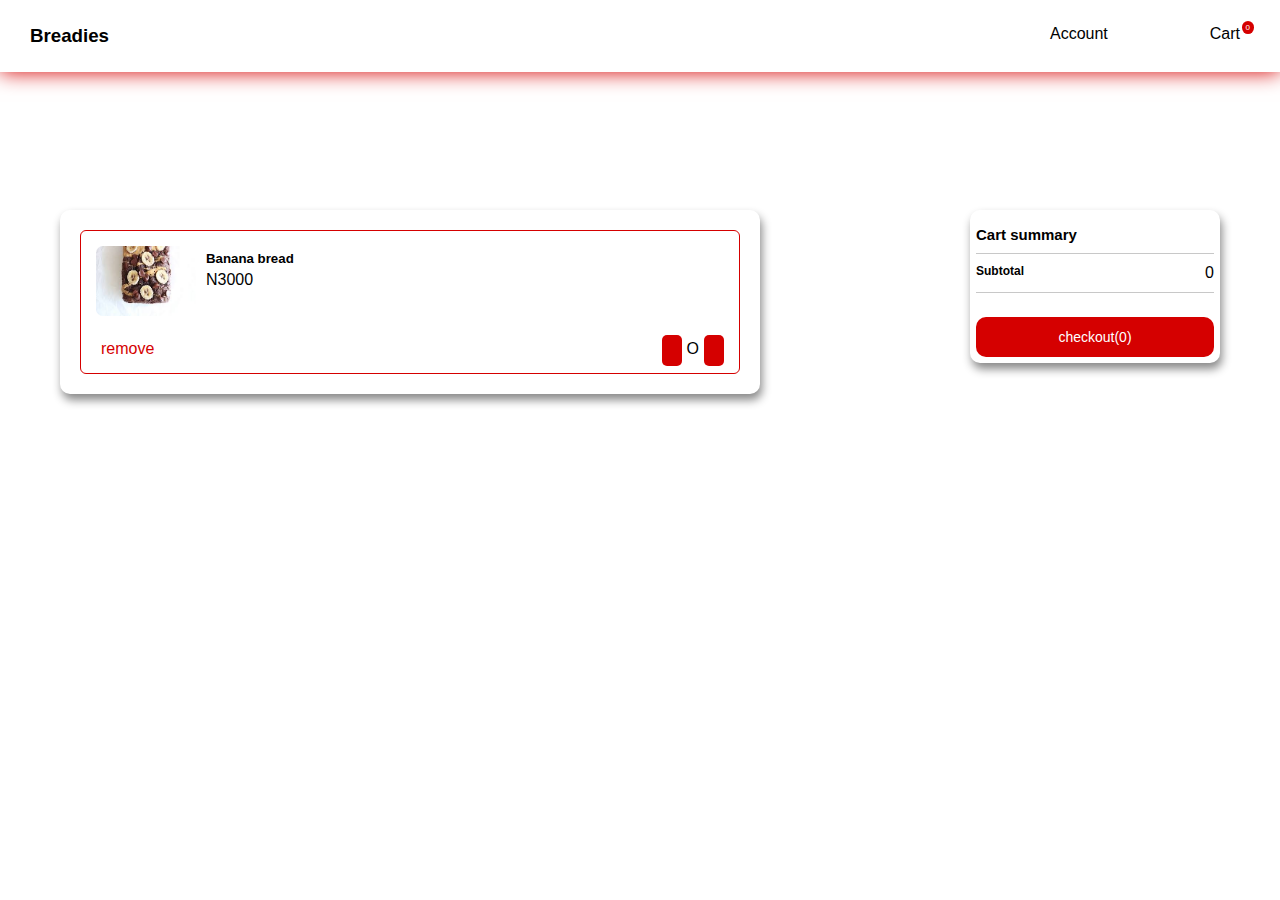
==== cart.html @ e0b320e6 "first commit" ====
<!DOCTYPE html>
<html lang="en">

<head>
    <meta charset="UTF-8">
    <meta name="viewport" content="width=device-width, initial-scale=1.0">
    <title>Cart</title>
    <link rel="stylesheet" href="./style/view.css">
    <link rel="stylesheet" href="https://cdnjs.cloudflare.com/ajax/libs/font-awesome/6.4.0/css/all.min.css"
        integrity="sha512-iecdLmaskl7CVkqkXNQ/ZH/XLlvWZOJyj7Yy7tcenmpD1ypASozpmT/E0iPtmFIB46ZmdtAc9eNBvH0H/ZpiBw=="
        crossorigin="anonymous" referrerpolicy="no-referrer" />
</head>

<body>
    <nav class="nave">
        <div class="logo">
            <h3>Breadies</h3>
            <i class="fa-sharp fa-solid fa-bread-slice"></i>
        </div>
        <div class="user-data">
            <div class="user-account">
                <span>Account</span>
                <i class="fa-solid fa-chevron-down"></i>
            </div>
            <div class="user-cart">
                <span>Cart</span>
                <i class="fa-solid fa-cart-shopping"></i>
                <span class="cart-count">0</span>
            </div>
        </div>

        <div class="close-modal"></div>

        <div class="dis-user-account">
            <button class="dis-user-signIn">sign in</button>
            <ul class="dis-user-acc-list">
                <li><a href="">My Profile</a></li>
                <li><a href="">Orders</a></li>
            </ul>
        </div>
    </nav>

    <main>
        <div class="cart-main-items">
            <div class="cart-cont">
                <div class="cart-main">
                    <div class="cart-main-flex">
                        <img src="./images/chocolate-and-banana.jpeg" alt="">
                        <div class="cart-main-dis">
                            <h5>Banana bread</h5>
                            <span>N3000</span>
                        </div>
                    </div>
                    <div class="cart-del-or-add">
                        <div class="del">
                            <i class="fa-solid fa-trash"></i>
                            <span>remove</span>
                        </div>
                        <div class="add">
                            <i class="fa-solid fa-minus"></i>
                            <span>O</span>
                            <i class="fa-solid fa-plus"></i>
                        </div>
                    </div>
                </div>
            </div>
            <div class="summary">
                <h3>Cart summary</h3>
                <div class="summary-total">
                    <h4>Subtotal</h4>
                    <span>0</span>
                </div>
                <div class="check-out">
                    <button id="checkBtn">checkout(0)</button>
                </div>
            </div>
        </div>
    </main>
</body>

</html>
---- style/view.css ----
* {
    padding: 0;
    margin: 0;
    box-sizing: border-box;
}

body {
    font-family: Verdana, Geneva, Tahoma, sans-serif;
}

:root {
    --primary-color: #ffffff;
    --secondary-color: #898989;
    --intermediate-color: #d50000;
}

.nave,
.logo,
.user-data,
.user-account,
.user-cart,
.cart-side-bar .items {
    display: flex;
}

.nave {
    width: 100%;
    justify-content: space-between;
    padding: 25px 30px;
    background-color: var(--primary-color);
    box-shadow: 0 0 20px var(--intermediate-color);
}

.logo h3 {
    margin-right: 1rem;
}

.logo .fa-bread-slice {
    color: var(--intermediate-color);
    font-size: 22px;
}

.user-data {
    width: 200px;
    justify-content: space-between;
}

.user-account span,
.user-cart span {
    margin-right: 10px;
}

.user-account i, 
.user-cart i {
    font-size: 18px;
}

.user-cart,
.user-account {
    cursor: pointer;
}

.user-cart {
    position: relative;
}

.user-cart .cart-count {
    padding: 2px 4px;
    background-color: var(--intermediate-color);
    color: var(--primary-color);
    border-radius: 50%;
    position: absolute;
    top: -4px;
    right: -4px;
    font-size: 8px;
    margin: 0 !important;
}

.close-modal {
    width: 100vw;
    height: 100%;
    position: absolute;
    left: 0;
    top: 0;
    z-index: 2;
    background-color: #89898980;
    display: none;
}

.dis-user-account {
    position: absolute;
    top: 3.5rem;
    right: 6rem;
    z-index: 3;
    width: 200px;
    height: auto;
    border-radius: 10px;
    box-shadow: 2px 4px 17px #000000;
    padding: 10px;
    text-align: center;
    background-color: var(--primary-color);
    display: none;
}

.dis-user-account .dis-user-signIn {
    width: 100%;
    background-color: var(--intermediate-color);
    border: none;
    border-radius: 10px;
    height: 40px;
    color: var(--primary-color);
    font-weight: 700;
    transition: .8s;
    margin-bottom: 10px;
}

.dis-user-account .dis-user-signIn:hover {
    background-color: #ab0000;
}

.dis-user-account ul li {
    list-style: none;
    line-height: 40px;
    transition: .8s;
}

.dis-user-account ul li:hover {
    background-color: #89898956;
    border-radius: 5px;
}

.dis-user-account ul li a {
    text-decoration: none;
    color: #000000;
}

.cart-main-items {
    width: 100%;
    padding: 10px 60px;
    margin-top: 8rem;
    display: flex;
    justify-content: space-between;
}

.cart-cont {
    background-color: var(--primary-color);
    padding: 20px;
    width: 700px;
    box-shadow: 2px 6px 10px var(--secondary-color);
    border-radius: 10px;
    display: grid;
    grid-template-columns: auto;
    row-gap: 1rem;
}

.cart-main {
    width: 100%;
    border: 1px solid var(--intermediate-color);
    padding: 15px;
    border-radius: 6px;
}

.cart-main-flex {
    display: flex;
}

.cart-main-flex img {
    width: 100px;
    height: 70px;
    border-radius: 7px;
}

.cart-main-dis {
    margin: 5px 0 0 10px;
}

.cart-main-dis h5 {
    margin-bottom: 5px;
}

.cart-main .cart-del-or-add {
    display: flex;
    justify-content: space-between;
    margin-top: 1.5rem;
    width: 100%;
}

.cart-main .cart-del-or-add .del {
    color: var(--intermediate-color);
}

.cart-main .cart-del-or-add .del span {
    margin-left: 5px;
}

.cart-main .cart-del-or-add .add i {
    padding: 10px;
    background-color: var(--intermediate-color);
    color: #ffffff;
    border-radius: 5px;
    font-size: 10px;
}

.cart-main .cart-del-or-add .add .fa-minus {
    margin-right: 5px;
}

.cart-main .cart-del-or-add .add .fa-plus {
    margin-left: 5px;
}

.summary {
    width: 250px;
    height: fit-content;
    background-color: var(--primary-color);
    box-shadow: 2px 6px 10px var(--secondary-color);
    border-radius: 10px;
    padding: 6px;
}

.summary h3 {
    font-size: 15px;
    font-weight: 600;
    padding: 10px 0;
    border-bottom: 1px solid #c8c8c8;
}

.summary-total {
    display: flex;
    justify-content: space-between;
    padding: 10px 0;
    border-bottom: 1px solid #c8c8c8;
}

.summary-total h4 {
    font-size: 12px;
}

.check-out {
    width: 100%;
    margin-top: 1.5rem;
}

.check-out button {
    width: 100%;
    height: 40px;
    background-color: var(--intermediate-color);
    border: none;
    border-radius: 10px;
    color: var(--primary-color);
    font-size: 14px;
    font-weight: 500;
}
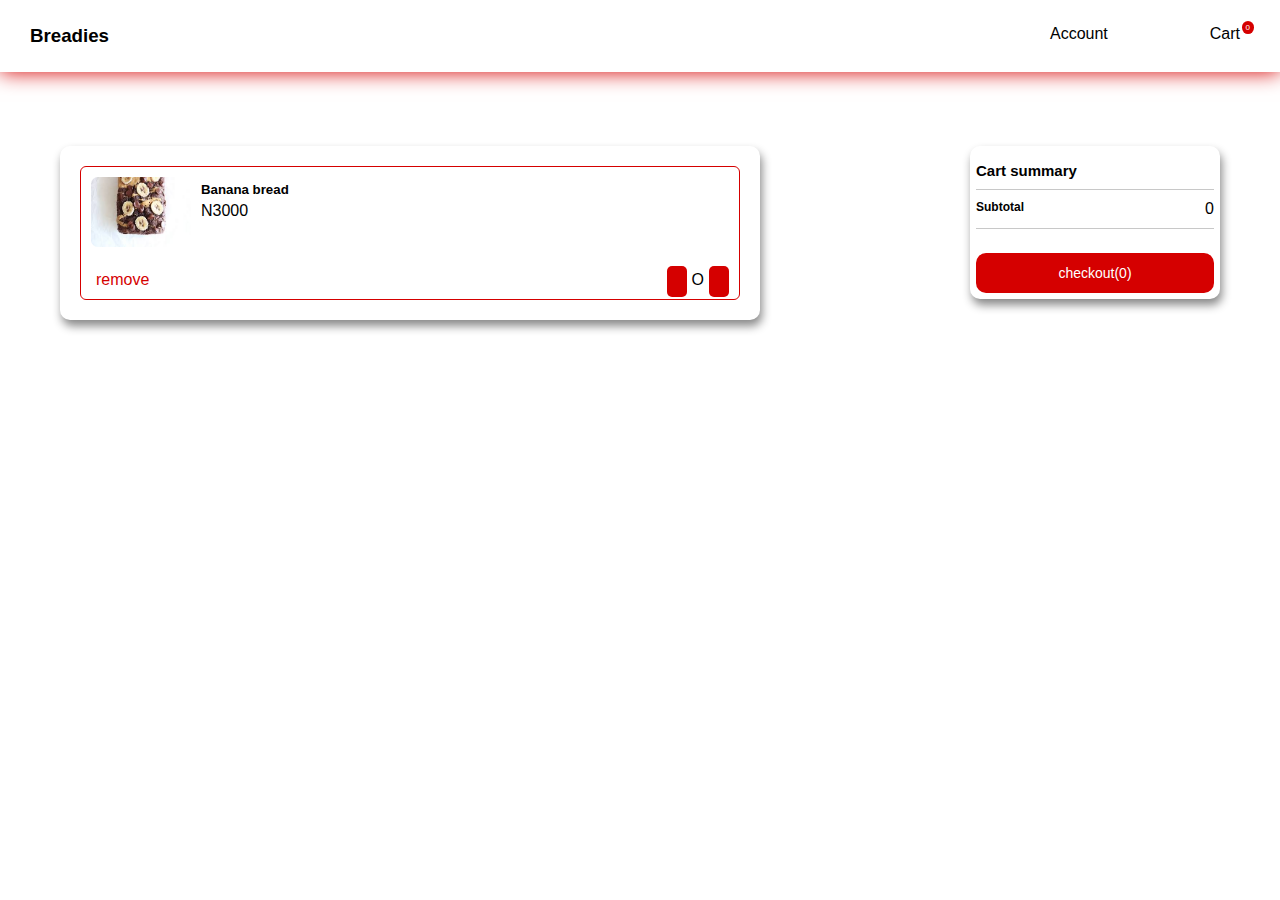
==== commit 6ea2dea9: "eidted" ====
--- a/cart.html
+++ b/cart.html
@@ -1,4 +1,4 @@
-<!DOCTYPE html>
+ <!DOCTYPE html>
 <html lang="en">
 
 <head>
@@ -21,9 +21,10 @@
             <div class="user-account">
                 <span>Account</span>
                 <i class="fa-solid fa-chevron-down"></i>
+                <i class="fa-solid fa-user"></i>
             </div>
             <div class="user-cart">
-                <span>Cart</span>
+                <span class="cart-img">Cart</span>
                 <i class="fa-solid fa-cart-shopping"></i>
                 <span class="cart-count">0</span>
             </div>
--- a/style/view.css
+++ b/style/view.css
@@ -49,6 +49,10 @@
 .user-cart span {
     margin-right: 10px;
 }
+
+    .user-account .fa-user {
+        display: none;
+    }
 
 .user-account i, 
 .user-cart i {
@@ -137,7 +141,7 @@
 .cart-main-items {
     width: 100%;
     padding: 10px 60px;
-    margin-top: 8rem;
+    margin-top: 4rem;
     display: flex;
     justify-content: space-between;
 }
@@ -156,7 +160,7 @@
 .cart-main {
     width: 100%;
     border: 1px solid var(--intermediate-color);
-    padding: 15px;
+    padding: 10px;
     border-radius: 6px;
 }
 
@@ -250,4 +254,61 @@
     color: var(--primary-color);
     font-size: 14px;
     font-weight: 500;
+}
+
+@media (max-width: 576px) {
+        .nave {
+        padding: 20px;
+    }
+
+    .logo h3 {
+        font-size: 14px;
+        margin-right: 10px;
+    }
+
+    .info {
+        font-size: 13px;
+        font-weight: 500;
+    }
+
+    .logo .fa-bread-slice {
+        font-size: 16px;
+    }
+
+    .user-data {
+        width: 70px;
+    }
+
+    .user-account span,
+    .user-cart .cart-img,
+    .user-account .fa-chevron-down {
+        display: none;
+    }
+
+    .user-account .fa-user {
+        display: block;
+    }
+
+    .cart-main-items {
+        display: block;
+        padding: 0 10px;
+    }
+
+    .cart-main-dis span {
+        font-size: 11px;
+    }
+
+    .cart-cont {
+        width: 100%;
+    }
+
+    .summary {
+        width: 100%;
+        margin: 2rem 0;
+    }
+
+    .summary h3,
+    .cart-main-dis h5 {
+        font-size: 13px;
+    }
 }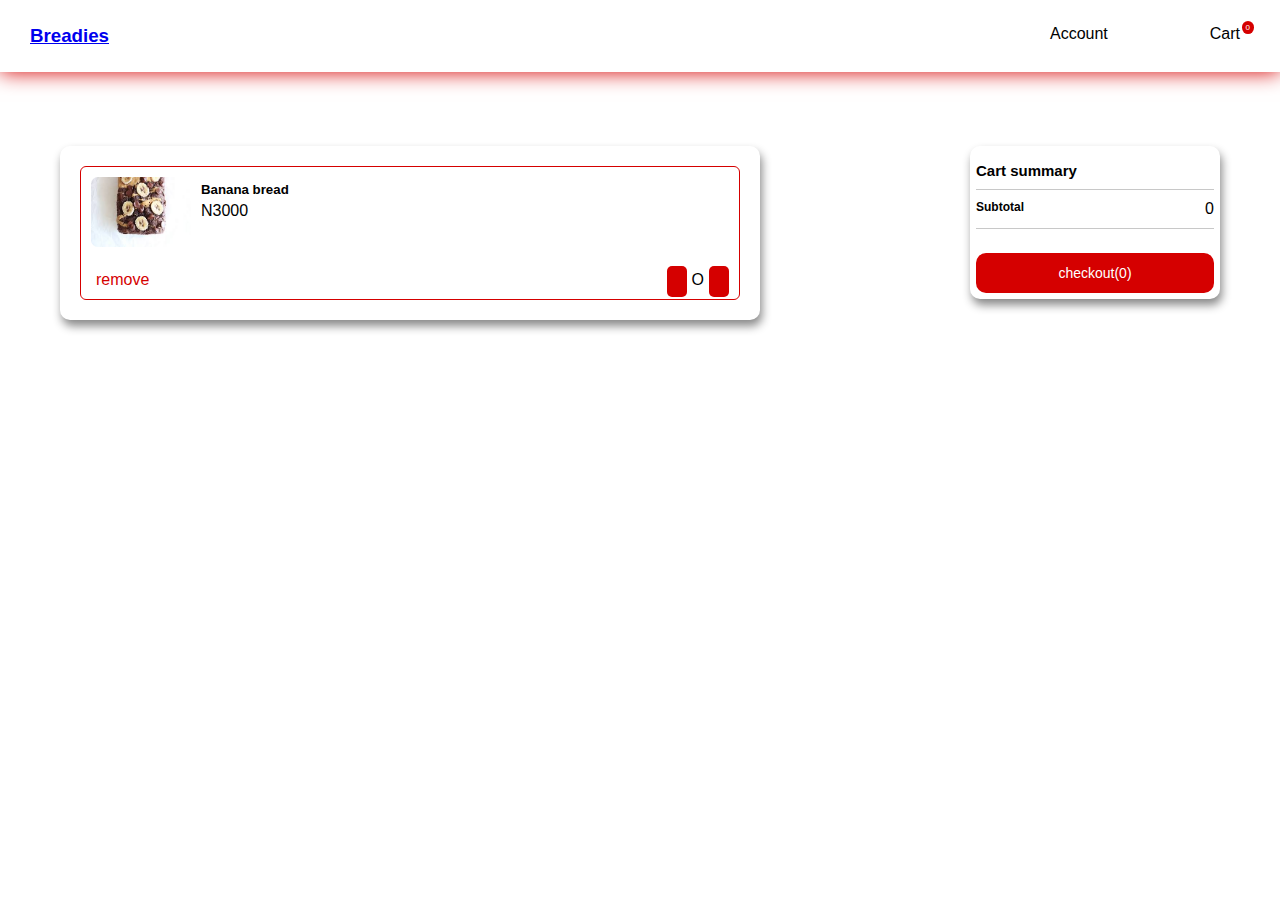
==== commit 2ecd26fd: "edited" ====
--- a/cart.html
+++ b/cart.html
@@ -14,7 +14,7 @@
 <body>
     <nav class="nave">
         <div class="logo">
-            <h3>Breadies</h3>
+            <h3><a href="./home.html">Breadies</a></h3>
             <i class="fa-sharp fa-solid fa-bread-slice"></i>
         </div>
         <div class="user-data">
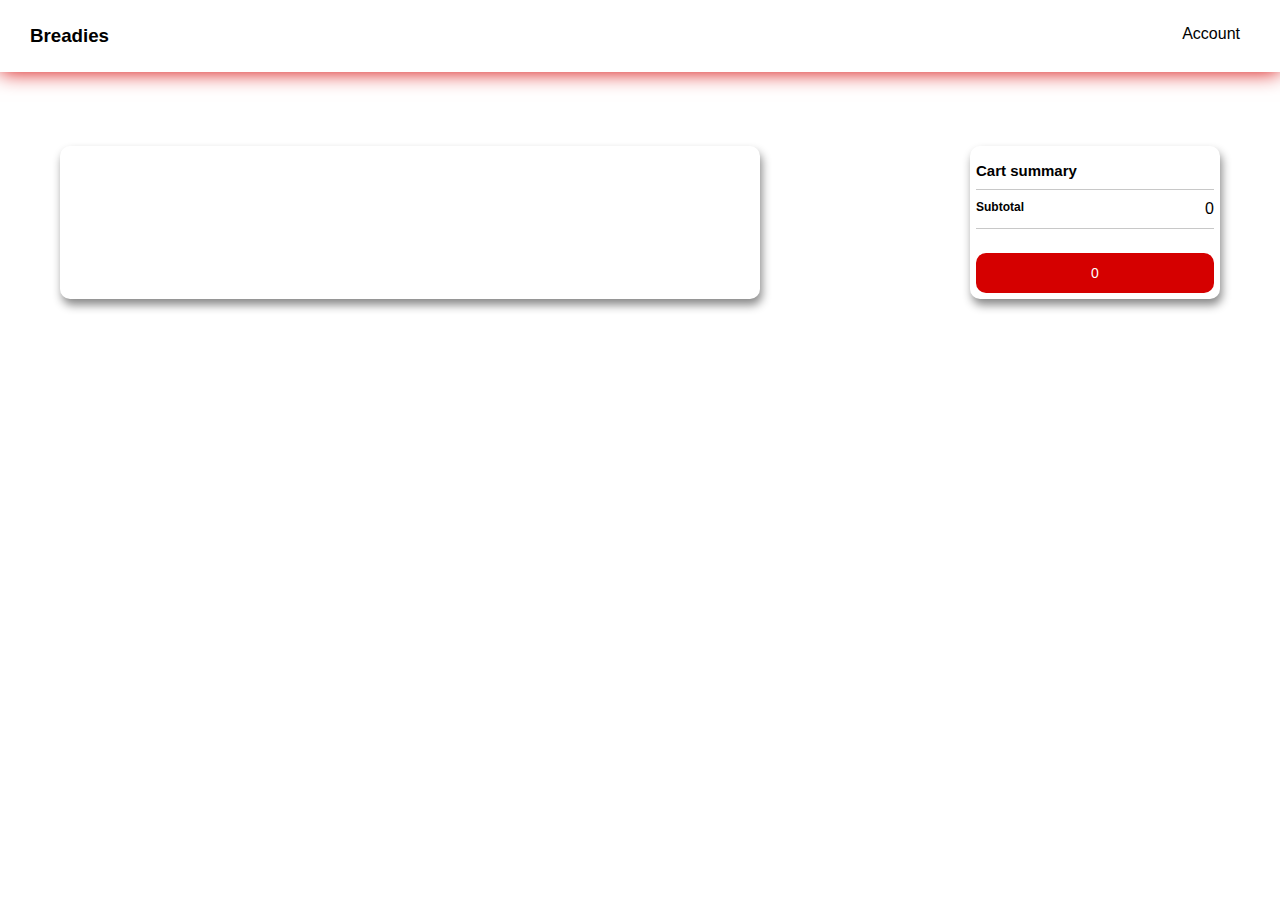
==== commit 73f90463: "fourth commit" ====
--- a/cart.html
+++ b/cart.html
@@ -1,4 +1,4 @@
- <!DOCTYPE html>
+<!DOCTYPE html>
 <html lang="en">
 
 <head>
@@ -23,11 +23,6 @@
                 <i class="fa-solid fa-chevron-down"></i>
                 <i class="fa-solid fa-user"></i>
             </div>
-            <div class="user-cart">
-                <span class="cart-img">Cart</span>
-                <i class="fa-solid fa-cart-shopping"></i>
-                <span class="cart-count">0</span>
-            </div>
         </div>
 
         <div class="close-modal"></div>
@@ -35,8 +30,7 @@
         <div class="dis-user-account">
             <button class="dis-user-signIn">sign in</button>
             <ul class="dis-user-acc-list">
-                <li><a href="">My Profile</a></li>
-                <li><a href="">Orders</a></li>
+                <li><a href="./user.html">My Profile</a></li>
             </ul>
         </div>
     </nav>
@@ -44,26 +38,7 @@
     <main>
         <div class="cart-main-items">
             <div class="cart-cont">
-                <div class="cart-main">
-                    <div class="cart-main-flex">
-                        <img src="./images/chocolate-and-banana.jpeg" alt="">
-                        <div class="cart-main-dis">
-                            <h5>Banana bread</h5>
-                            <span>N3000</span>
-                        </div>
-                    </div>
-                    <div class="cart-del-or-add">
-                        <div class="del">
-                            <i class="fa-solid fa-trash"></i>
-                            <span>remove</span>
-                        </div>
-                        <div class="add">
-                            <i class="fa-solid fa-minus"></i>
-                            <span>O</span>
-                            <i class="fa-solid fa-plus"></i>
-                        </div>
-                    </div>
-                </div>
+                <div class="empty" style="display: none;"></div>
             </div>
             <div class="summary">
                 <h3>Cart summary</h3>
@@ -72,11 +47,13 @@
                     <span>0</span>
                 </div>
                 <div class="check-out">
-                    <button id="checkBtn">checkout(0)</button>
+                    <button id="checkBtn">0</button>
                 </div>
             </div>
         </div>
     </main>
+
+    <script src="./javascriptFolders/cart.js"></script>
 </body>
 
 </html>--- a/style/view.css
+++ b/style/view.css
@@ -40,44 +40,20 @@
     font-size: 22px;
 }
 
-.user-data {
-    width: 200px;
-    justify-content: space-between;
-}
-
-.user-account span,
-.user-cart span {
+.user-account span{
     margin-right: 10px;
 }
 
-    .user-account .fa-user {
-        display: none;
-    }
-
-.user-account i, 
-.user-cart i {
+.user-account .fa-user {
+    display: none;
+}
+
+.user-account i {
     font-size: 18px;
 }
 
-.user-cart,
 .user-account {
     cursor: pointer;
-}
-
-.user-cart {
-    position: relative;
-}
-
-.user-cart .cart-count {
-    padding: 2px 4px;
-    background-color: var(--intermediate-color);
-    color: var(--primary-color);
-    border-radius: 50%;
-    position: absolute;
-    top: -4px;
-    right: -4px;
-    font-size: 8px;
-    margin: 0 !important;
 }
 
 .close-modal {
@@ -94,7 +70,7 @@
 .dis-user-account {
     position: absolute;
     top: 3.5rem;
-    right: 6rem;
+    right: 5%;
     z-index: 3;
     width: 200px;
     height: auto;
@@ -133,7 +109,8 @@
     border-radius: 5px;
 }
 
-.dis-user-account ul li a {
+.dis-user-account ul li a,
+.logo h3 a  {
     text-decoration: none;
     color: #000000;
 }
@@ -257,7 +234,7 @@
 }
 
 @media (max-width: 576px) {
-        .nave {
+    .nave {
         padding: 20px;
     }
 
@@ -273,10 +250,6 @@
 
     .logo .fa-bread-slice {
         font-size: 16px;
-    }
-
-    .user-data {
-        width: 70px;
     }
 
     .user-account span,
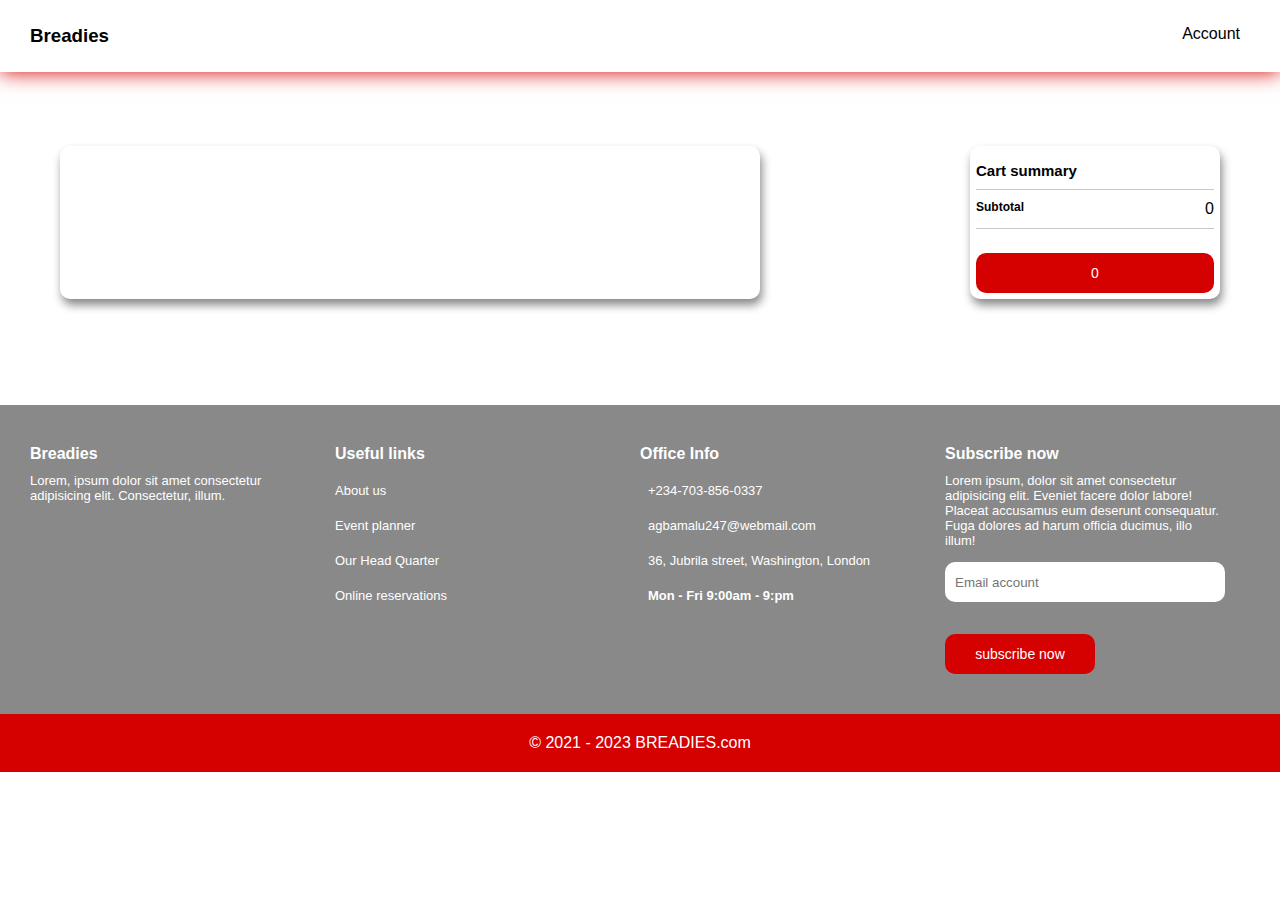
==== commit 6d64a99d: "70percent complete" ====
--- a/cart.html
+++ b/cart.html
@@ -53,6 +53,53 @@
         </div>
     </main>
 
+    <footer>
+        <div class="footer-list">
+            <div class="foot1 foot-diff">
+                <h3>Breadies <i class="fa-sharp fa-solid fa-bread-slice"></i></h3>
+                <p>
+                    Lorem, ipsum dolor sit amet consectetur adipisicing elit. Consectetur, illum.
+                </p>
+                <ul>
+                    <li><i class="fa-brands fa-facebook"></i></li>
+                    <li><i class="fa-brands fa-instagram"></i></li>
+                    <li><i class="fa-brands fa-twitter"></i></li>
+                    <li><i class="fa-brands fa-github"></i></li>
+                    <li><i class="fa-brands fa-telegram"></i></li>
+                </ul>
+            </div>
+            <div class="foot1">
+                <h3>Useful links</h3>
+                <ul>
+                    <li>About us</li>
+                    <li>Event planner</li>
+                    <li>Our Head Quarter</li>
+                    <li>Online reservations</li>
+                </ul>
+            </div>
+            <div class="foot1 foot-diff2">
+                <h3>Office Info</h3>
+                <ul>
+                    <li><i class="fa-solid fa-phone foot-diff-icon"></i> +234-703-856-0337</li>
+                    <li><i class="fa-solid fa-envelopes-bulk foot-diff-icon"></i> agbamalu247@webmail.com</li>
+                    <li><i class="fa-solid fa-location-dot foot-diff-icon"></i> 36, Jubrila street, Washington, London</li>
+                    <li><i class="fa-solid fa-clock foot-diff-icon"></i> <b>Mon - Fri 9:00am - 9:pm</b></li>
+                </ul>
+            </div>
+            <div class="foot1 foot-diff3">
+                <h3>Subscribe now</h3>
+                <p>
+                    Lorem ipsum, dolor sit amet consectetur adipisicing elit. Eveniet facere dolor labore! Placeat accusamus eum deserunt consequatur. Fuga dolores ad harum officia ducimus, illo illum!
+                </p>
+                <input type="email" id="foot-mail" placeholder='Email account' />
+                <button>subscribe now</button>
+            </div>
+        </div>
+        <div class="foot-copy-right">
+            <p>© 2021 - 2023 BREADIES.com</p>
+        </div>
+    </footer>
+
     <script src="./javascriptFolders/cart.js"></script>
 </body>
 
--- a/style/view.css
+++ b/style/view.css
@@ -233,6 +233,96 @@
     font-weight: 500;
 }
 
+footer {
+    background-color: var(--secondary-color);
+    color: var(--primary-color);
+}
+
+.footer-list {
+    display: grid;
+    grid-template-columns: auto auto auto auto;
+    padding: 40px 30px;
+    margin: 6rem 0 0;
+}
+
+.footer-list .fa-bread-slice {
+    color: var(--intermediate-color);
+    margin-left: 6px;
+}
+
+.footer-list .foot1 {
+    width: 280px;
+}
+
+.footer-list .foot1 h3 {
+    font-size: 16px;
+    margin-bottom: 10px;
+}
+
+.footer-list .foot1 p {
+    font-size: 13px;
+    margin-bottom: 14px;
+}
+
+.footer-list .foot1 ul li {
+    display: block;
+    line-height: 35px;
+    cursor: pointer;
+    font-size: 13px;
+}
+
+.footer-list .foot-diff ul li {
+    display: inline-block;
+    margin-left: 15px;
+    font-size: 25px;
+    transition: .7s;
+}
+
+.footer-list .foot-diff2 ul li {
+    transition: .7s;
+}
+
+.footer-list .foot-diff ul li:hover,
+.footer-list .foot-diff2 ul li:hover {
+    color: var(--intermediate-color);
+}
+
+.footer-list .foot-diff-icon {
+    margin-right: 8px;
+}
+
+.footer-list .foot-diff3 input {
+    display: block;
+    margin: 0 0 1rem;
+    outline: none;
+    border: none;
+    padding: 10px;
+    width: 100%;
+    height: 40px;
+    border-radius: 10px;
+}
+
+.footer-list .foot-diff3 button {
+    width: 150px;
+    height: 40px;
+    border: none;
+    border-radius: 10px;
+    font-weight: 500;
+    font-size: 14px;
+    margin-top: 1rem;
+    background-color: var(--intermediate-color);
+    color: hsl(0, 0%, 100%);
+    transition: .9s;
+}
+
+.foot-copy-right {
+    width: 100%;
+    padding: 20px 0;
+    background-color: var(--intermediate-color);
+    text-align: center;
+    color: var(--primary-color);
+}
+
 @media (max-width: 576px) {
     .nave {
         padding: 20px;
@@ -284,4 +374,25 @@
     .cart-main-dis h5 {
         font-size: 13px;
     }
+    
+    .footer-list {
+        grid-template-columns: auto auto;
+        column-gap: 1.5em;
+        row-gap: 2em;
+    }
+
+    .footer-list .foot-diff ul li {
+        font-size: 20px;
+    }
+
+
+    .footer-list .foot1 {
+        width: auto;
+    }
+}
+
+@media (max-width: 428px) {
+    .footer-list {
+        grid-template-columns: auto;
+    }
 }